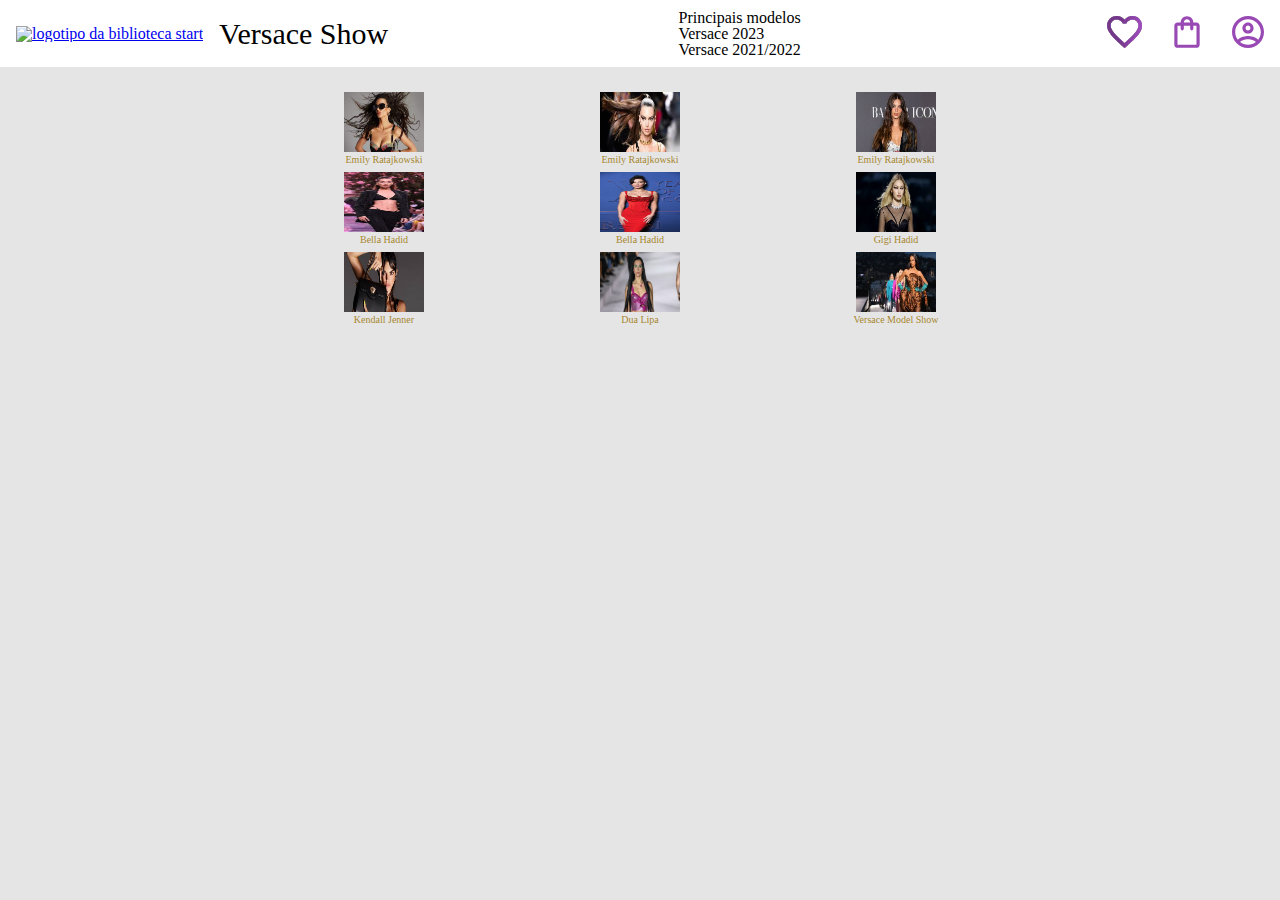
==== terceirotri-main/index.html @ 2cb80bb7 "Add files via upload" ====
<!DOCTYPE html>
<html lang="en">
<head>
    <meta charset="UTF-8">
    <meta name="viewport" content="width=device-width, initial-scale=1.0">
    <title>Document</title>
    <link rel="stylesheet" href="reset.css">
    <link rel="stylesheet" href="style.css">

</head>
<body>
    <header class="cabecalho">
        <div class="container">
            <input type="checkbox" id="menu" class="container__botao">
            <label for="menu">
                <span class="cabecalho__menu-hamburguer container__imagem"></span>
            </label>
            <ul class="lista-menu">
                <li class="lista-menu-titulo">Principais modelos</li>
                <li class="lista-menu_item">Emily Ratajkowski</li>
                <li class="lista-menu_item">Bella Hadid</li>
                <li class="lista-menu_item">Best Versace Show</li>
            </ul>
           <a href="#"><img class="container__imagem container__imagem-logo" src="img/logo 1.svg" alt="logotipo da biblioteca start"></a>
           <h1 class="titulo__cabeçalho">Versace Show</h1>
        </div>
        <ul class="opcoes">
            <input type="checkbox" id="opcoes-menu" class="opcoes__botao">
            <label for="opcoes-menu">
            <li class="lista-menu_item">Principais modelos</li>
        </label>
        <ul class="lista-menu">
            <li class="lista-menu-titulo">Principais modelos</li>
            <li class="lista-menu_item">Emily Ratajkowski</li>
            <li class="lista-menu_item">Bella Hadid</li>
            <li class="lista-menu_item">Best Versace Show</li>
        </ul>
            <li class="lista-menu_item">Versace 2023</li>
            <li class="lista-menu_item">Versace 2021/2022</li>
        </ul>
        
            <div class="container">
           <a href="#"><img class="container__imagem" src="img/Favoritos.svg" alt="meus Favoritos"></a>
           <a href="#"><img class="container__imagem" src="img/Emprestimos.svg" alt="meus empréstimos"></a>
           <a href="#"><img class="container__imagem" src="img/Usuario.svg" alt="meu perfil"></a>
        </div>
    </header>
    <section class="gridimg">
        <div class="div-todasimagens">
            <span>
            </span>
            <div class="div-imagem">
                <img class="Imagem" src="img/emilyversace.jpeg" alt="">
                <h1 class="titulo">Emily Ratajkowski</h1>
            </div>
            <div class="div-imagem">
                <img class="Imagem" src="img/emilyversace2.jpeg" alt="">
                <h1 class="titulo">Emily Ratajkowski</h1>
            </div>
            <div class="div-imagem">
                <img class="Imagem" src="img/emily.jpeg" alt="">
                <h1 class="titulo">Emily Ratajkowski</h1>
            </div>
            <span>
            </span>
            <span>
            </span>
            <div class="div-imagem">
                <img class="Imagem" src="img/bellahadid.jpeg" alt="">
                <h1 class="titulo">Bella Hadid</h1>
            </div>
    
            <div class="div-imagem">
                <img class="Imagem" src="img/bellahadid2.jpeg" alt="">
                <h1 class="titulo">Bella Hadid</h1>
            </div>
            <div class="div-imagem">
                <img class="Imagem" src="img/gigihadid.jpg" alt="">
                <h1 class="titulo">Gigi Hadid</h1>
            </div>
            <span>
            </span>
            <span>
            </span>
            <div class="div-imagem">
                <img class="Imagem" src="img/kendall.jpeg" alt="">
                <h1 class="titulo">Kendall Jenner</h1>
            </div>
            <div class="div-imagem">
                <img class="Imagem" src="img/dualipaversace.png" alt="">
                <h1 class="titulo">Dua Lipa</h1>
            </div>
            <div class="div-imagem">
                <img class="Imagem" src="img/versace2.jpeg" alt="">
                <h1 class="titulo">Versace Model Show</h1>
            </div>
        </div>

    </section>
</body>
</html>
---- terceirotri-main/style.css ----
@import url(styles/header.css);
@import url(styles/grid.css);
:root{
    --cor-de-fundo: #e5e5e5;
    --branco: #FFFFFF;
    --amarelo:  #FECD2F;
    --roxo-degrade: 
    linear-gradient(94.49deg,  #733887 35.48%,  #C75EEB 143.32%);

}
body{
    background-color: var(--cor-de-fundo);
}
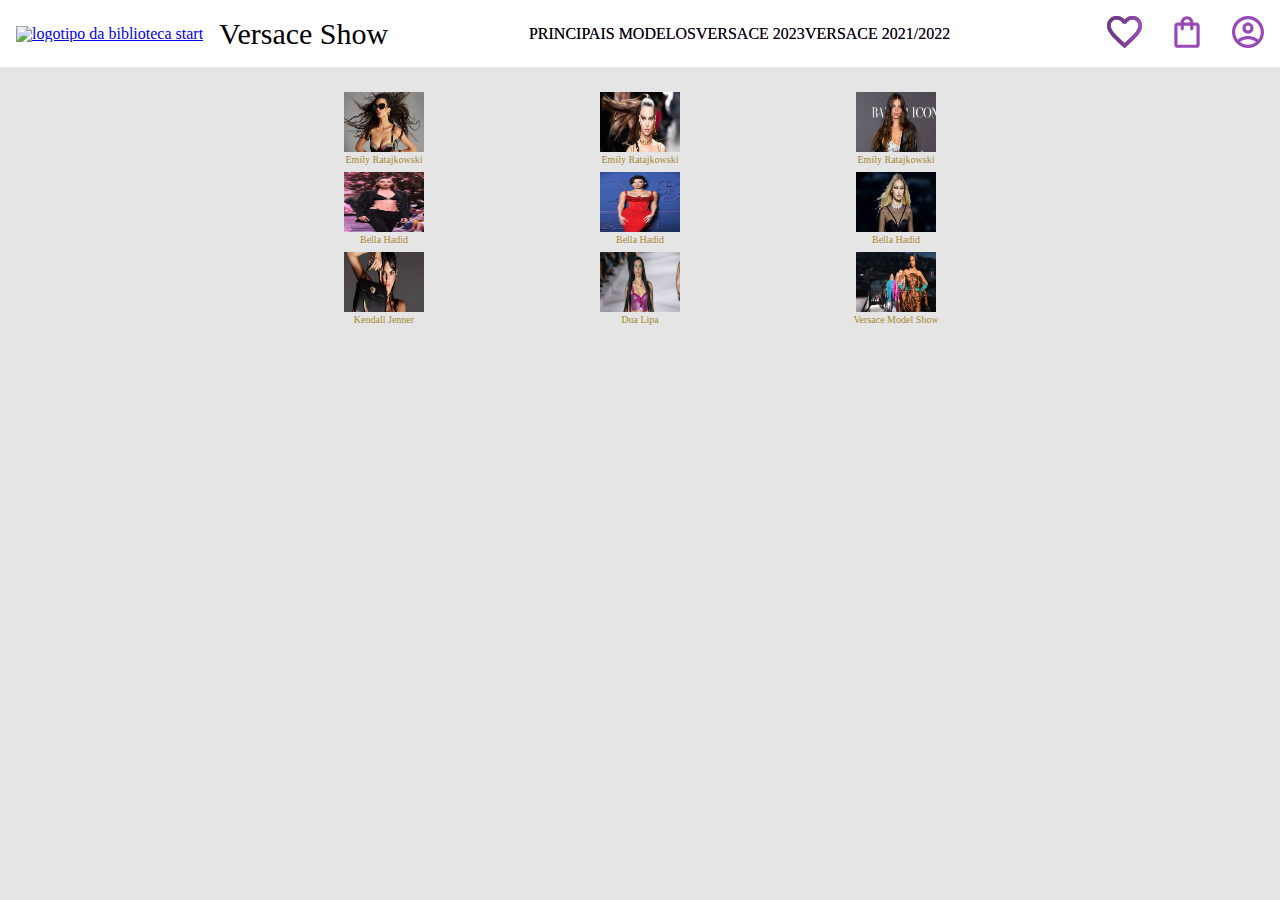
==== commit 10c45b3d: "Add files via upload" ====
--- a/terceirotri-main/index.html
+++ b/terceirotri-main/index.html
@@ -1,5 +1,6 @@
 <!DOCTYPE html>
 <html lang="en">
+
 <head>
     <meta charset="UTF-8">
     <meta name="viewport" content="width=device-width, initial-scale=1.0">
@@ -8,6 +9,7 @@
     <link rel="stylesheet" href="style.css">
 
 </head>
+
 <body>
     <header class="cabecalho">
         <div class="container">
@@ -16,33 +18,33 @@
                 <span class="cabecalho__menu-hamburguer container__imagem"></span>
             </label>
             <ul class="lista-menu">
-                <li class="lista-menu-titulo">Principais modelos</li>
-                <li class="lista-menu_item">Emily Ratajkowski</li>
-                <li class="lista-menu_item">Bella Hadid</li>
-                <li class="lista-menu_item">Best Versace Show</li>
+                <li class="lista-menu__titulo"><a href="#" class="lista-menu__link"> Principais modelos</a></li>
+                <li class="lista-menu__item"><a href="#" class="lista-menu__link">Emily Ratajkowski</a></li>
+                <li class="lista-menu__item"><a href="#" class="lista-menu__link"></a>Bella Hadid</a></li>
+                <li class="lista-menu__item"><a href="#" class="lista-menu__link"></a>Best Versace Show</a></li>
             </ul>
-           <a href="#"><img class="container__imagem container__imagem-logo" src="img/logo 1.svg" alt="logotipo da biblioteca start"></a>
-           <h1 class="titulo__cabeçalho">Versace Show</h1>
+            <a href="#"><img class="container__imagem container__imagem-logo" src="img/logo 1.svg"
+                    alt="logotipo da biblioteca start"></a>
+            <h1 class="titulo__cabeçalho">Versace Show</h1>
         </div>
         <ul class="opcoes">
             <input type="checkbox" id="opcoes-menu" class="opcoes__botao">
             <label for="opcoes-menu">
-            <li class="lista-menu_item">Principais modelos</li>
-        </label>
-        <ul class="lista-menu">
-            <li class="lista-menu-titulo">Principais modelos</li>
-            <li class="lista-menu_item">Emily Ratajkowski</li>
-            <li class="lista-menu_item">Bella Hadid</li>
-            <li class="lista-menu_item">Best Versace Show</li>
+                <li class="lista-menu__item">Principais modelos</li>
+            </label>
+            <ul class="lista-menu">
+                <li class="lista-menu__item"><a href="#" class="lista-menu__link"></a>Emily Ratajkowski</a></li>
+                <li class="lista-menu__item"><a href="#" class="lista-menu__link"></a>Bella Hadid</a></li>
+                <li class="lista-menu__item"><a href="#" class="lista-menu__link"></a>Best Versace Show</a></li>
+            </ul>
+            <li class="lista-menu__item"><a href="#" class="lista-menu__link"></a>Versace 2023</a></li>
+            <li class="lista-menu__item"><a href="#" class="lista-menu__link"></a>Versace 2021/2022</a></li>
         </ul>
-            <li class="lista-menu_item">Versace 2023</li>
-            <li class="lista-menu_item">Versace 2021/2022</li>
-        </ul>
-        
-            <div class="container">
-           <a href="#"><img class="container__imagem" src="img/Favoritos.svg" alt="meus Favoritos"></a>
-           <a href="#"><img class="container__imagem" src="img/Emprestimos.svg" alt="meus empréstimos"></a>
-           <a href="#"><img class="container__imagem" src="img/Usuario.svg" alt="meu perfil"></a>
+
+        <div class="container">
+            <a href="#"><img class="container__imagem" src="img/Favoritos.svg" alt="meus Favoritos"></a>
+            <a href="#"><img class="container__imagem" src="img/Emprestimos.svg" alt="meus empréstimos"></a>
+            <a href="#"><img class="container__imagem" src="img/Usuario.svg" alt="meu perfil"></a>
         </div>
     </header>
     <section class="gridimg">
@@ -69,14 +71,14 @@
                 <img class="Imagem" src="img/bellahadid.jpeg" alt="">
                 <h1 class="titulo">Bella Hadid</h1>
             </div>
-    
+
             <div class="div-imagem">
                 <img class="Imagem" src="img/bellahadid2.jpeg" alt="">
                 <h1 class="titulo">Bella Hadid</h1>
             </div>
             <div class="div-imagem">
                 <img class="Imagem" src="img/gigihadid.jpg" alt="">
-                <h1 class="titulo">Gigi Hadid</h1>
+                <h1 class="titulo">Bella Hadid</h1>
             </div>
             <span>
             </span>
@@ -98,4 +100,5 @@
 
     </section>
 </body>
+
 </html>